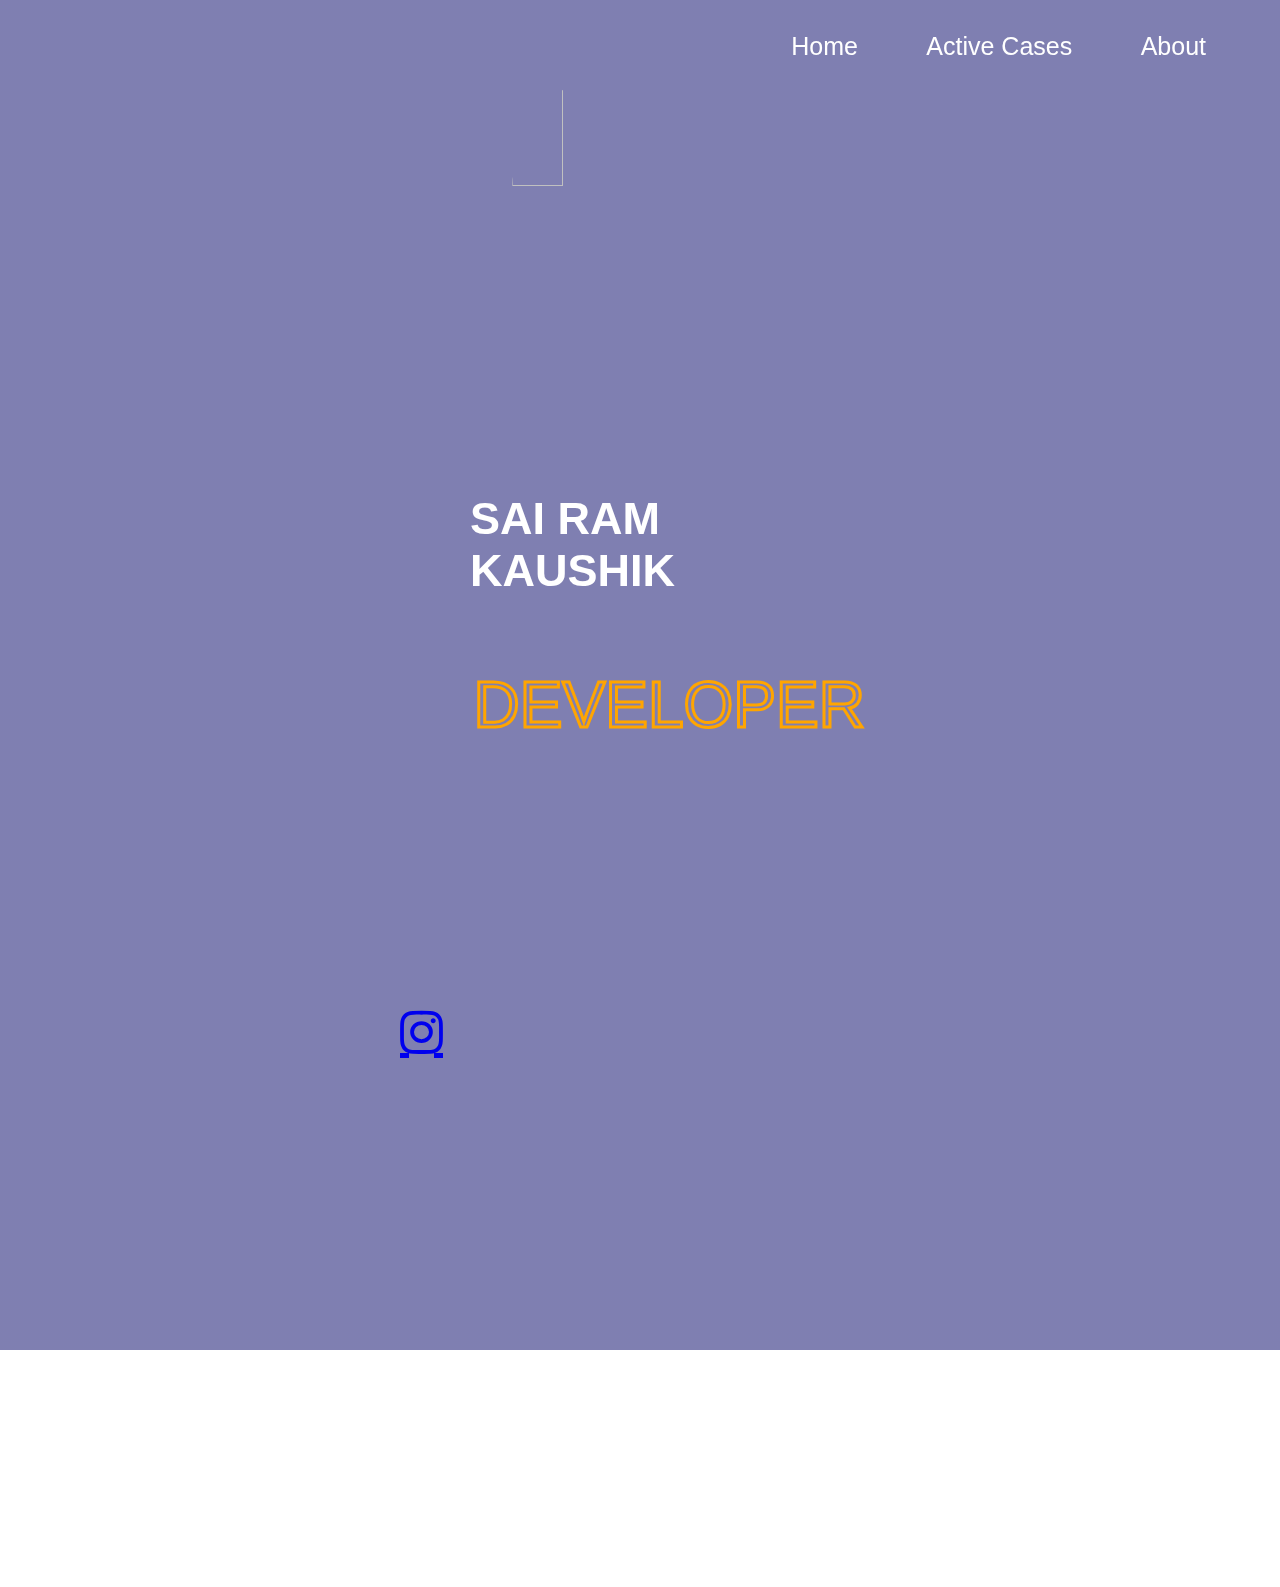
==== about.html @ 1e3592e0 "modified about.html, about.php, ans about.css" ====
<!DOCTYPE html>
<html lang="en">

<head>
    <meta charset="UTF-8">
    <meta http-equiv="X-UA-Compatible" content="IE=edge">
    <meta name="viewport" content="width=device-width, initial-scale=1.0">
    <title>About</title>
    <link rel="stylesheet" href="css/about.css">
    <script src="https://code.jquery.com/jquery-3.6.0.js"></script>
    <link rel="stylesheet" href="https://cdnjs.cloudflare.com/ajax/libs/font-awesome/4.7.0/css/font-awesome.min.css">
    <link rel="preconnect" href="https://fonts.googleapis.com">
    <link rel="preconnect" href="https://fonts.gstatic.com" crossorigin>
    <link href="https://fonts.googleapis.com/css2?family=Alfa+Slab+One&display=swap" rel="stylesheet">
</head>

<body>
    <header>
        <nav>
            <div class="menu">
                <ul>

                    <li><a href="./index.php">Home</a></li>
                    <li><a href="./active.php">Active Cases</a></li>
                    <li><a href="./about.php">About</a></li>
                </ul>
            </div>
        </nav>
        <img src="./images/IMG_20190323_114833.jpg" width="20%" height="30%">
        <div class="developer">
            <h2>SAI RAM KAUSHIK</h2>
        </div>
        <svg width="100vw" height="100vh">
            <text x="37%" y="10%">DEVELOPER</text>
        </svg>
        <a href="https://www.instagram.com/sairamkaushik/"><i class="fa fa-instagram" aria-hidden="true"
                id="insta"></i></a>
    </header>
</body>
<script src="./js/index.js"></script>

</html>
---- css/about.css ----
*{
    margin: 0;
    padding: 0;
    font-family: sans-serif;
}
header{
    background: linear-gradient(rgba(0,0,100,0.5),rgba(0,0,100,0.5)), url(../images/background-edit.jpg);
    background-size: cover;
    background-position: center;
    height: 150vh;
    display: flex;
    flex-wrap: wrap;
}

nav{
    position: fixed;
    width: 100%;
    line-height: 60px;
}
nav ul{
    float: right;
    margin: 0;
    padding-right: 42px;
}
nav ul li{
    display: inline-block;
    padding: 16px 32px;
}
nav ul li a {
    text-decoration: none;
    color: #fff;
    font-size: 25px;
    cursor: pointer;
}
h1{
    font-size: 48px;
    text-transform: uppercase;
    letter-spacing: 2px;
    font-weight: bold;
    text-align: center;
    padding-top: 350px;
    color: #fff;
}
nav.black{
    background:#000;
    border-radius: 5px;
    /* opacity:0.9; */
}
nav ul li a:hover{
    color: grey;
}
img{
    border-radius: 200px;
    margin: 5% 40%;
}
svg text{
    font-size: 4rem;
    stroke-width: 3px;
    fill: transparent;
    stroke: #ffa500;
    animation: effect 3s infinite alternate;
    display:flex;
}
@keyframes effect{
    0%{
        stroke-dasharray: 0 70%;
    }
    100%{
        stroke-dasharray: 50% 0;
        stroke-dashoffset: 10%;
    }
}
#insta{
    font-size: 50px;
    transform: translateY(-530px);
    margin: 0px 400px;
    z-index: -1;
    display: flex;
    align-items: center;
    justify-content: center;
}
.developer h2{
    font-size: 45px;
    color: white;
    font-family: 'Orbitron', sans-serif;
    margin: 0px 470px;
    transform: translateY(-40px);
    display: flex;
    align-items: center;
    justify-content: center;
}
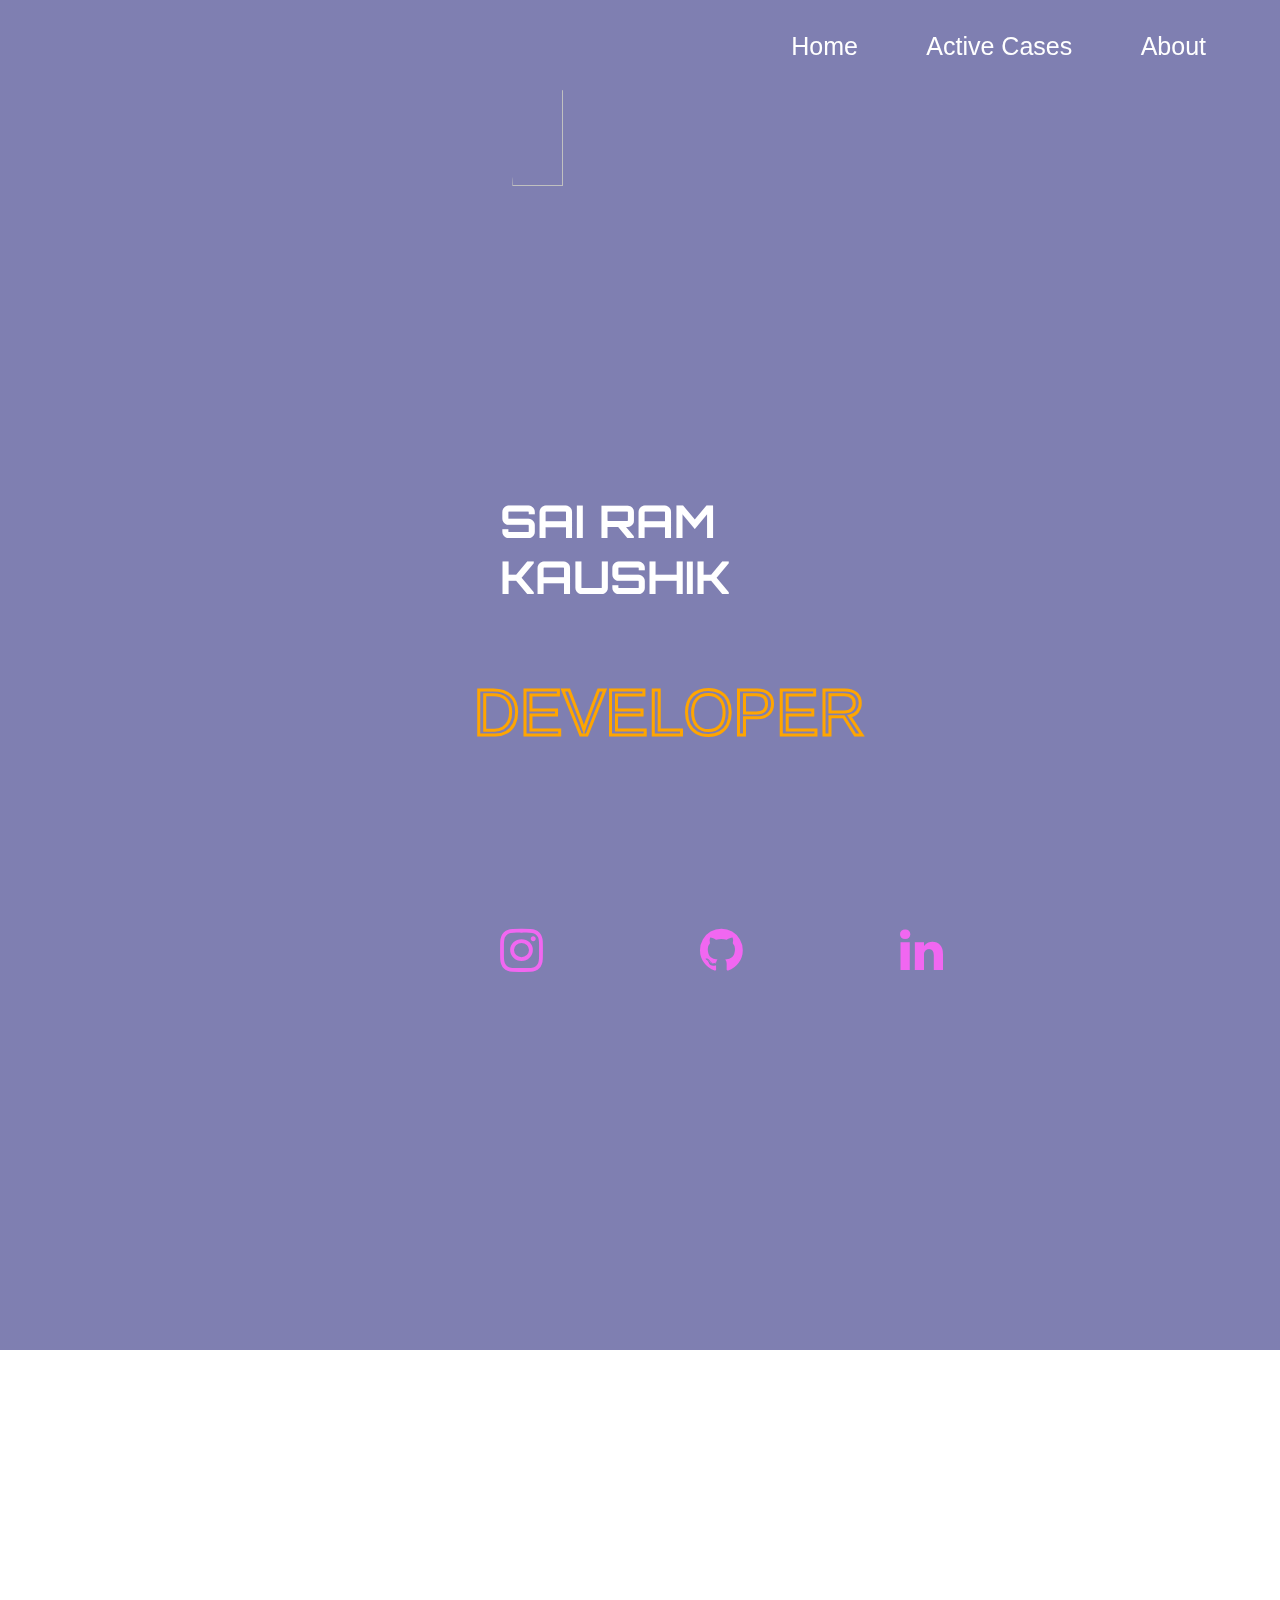
==== commit 98ece014: "modified css in about.css, and added about.php" ====
--- a/about.html
+++ b/about.html
@@ -10,8 +10,10 @@
     <script src="https://code.jquery.com/jquery-3.6.0.js"></script>
     <link rel="stylesheet" href="https://cdnjs.cloudflare.com/ajax/libs/font-awesome/4.7.0/css/font-awesome.min.css">
     <link rel="preconnect" href="https://fonts.googleapis.com">
+    <link rel="preconnect" href="https://fonts.googleapis.com">
     <link rel="preconnect" href="https://fonts.gstatic.com" crossorigin>
-    <link href="https://fonts.googleapis.com/css2?family=Alfa+Slab+One&display=swap" rel="stylesheet">
+    <link href="https://fonts.googleapis.com/css2?family=Alfa+Slab+One&family=Orbitron:wght@900&display=swap"
+        rel="stylesheet">
 </head>
 
 <body>
@@ -33,8 +35,12 @@
         <svg width="100vw" height="100vh">
             <text x="37%" y="10%">DEVELOPER</text>
         </svg>
-        <a href="https://www.instagram.com/sairamkaushik/"><i class="fa fa-instagram" aria-hidden="true"
+        <a href="https://www.instagram.com/sairamkaushik/" target="_blank"><i class="fa fa-instagram" aria-hidden="true"
                 id="insta"></i></a>
+        <a href="https://github.com/sai-ram-kaushik" target="_blank"><i class="fa fa-github" aria-hidden="true"
+                id="github"></i></a>
+        <a href="https://www.linkedin.com/in/sairam-kaushik-711a40210/" target="_blank"><i class="fa fa-linkedin"
+                aria-hidden="true" id="linkedin"></i></a>
     </header>
 </body>
 <script src="./js/index.js"></script>
--- a/css/about.css
+++ b/css/about.css
@@ -10,6 +10,7 @@
     height: 150vh;
     display: flex;
     flex-wrap: wrap;
+    z-index: -1;
 }
 
 nav{
@@ -72,18 +73,42 @@
 }
 #insta{
     font-size: 50px;
-    transform: translateY(-530px);
-    margin: 0px 400px;
+    transform: translateY(-620px);
+    margin: 0px 500px;
     z-index: -1;
     display: flex;
     align-items: center;
     justify-content: center;
+    color: rgb(241, 103, 241);
+}
+a{
+    text-decoration: none;
+}
+#github{
+    font-size: 50px;
+    transform: translateY(-670px);
+    margin: 0px 700px;
+    z-index: -1;
+    display: flex;
+    align-items: center;
+    justify-content: center;
+    color: rgb(241, 103, 241);
+}
+#linkedin{
+    font-size: 50px;
+    transform: translateY(-720px);
+    margin: 0px 900px;
+    z-index: -1;
+    display: flex;
+    align-items: center;
+    justify-content: center;
+    color: rgb(241, 103, 241);
 }
 .developer h2{
     font-size: 45px;
     color: white;
     font-family: 'Orbitron', sans-serif;
-    margin: 0px 470px;
+    margin: 0px 500px;
     transform: translateY(-40px);
     display: flex;
     align-items: center;
